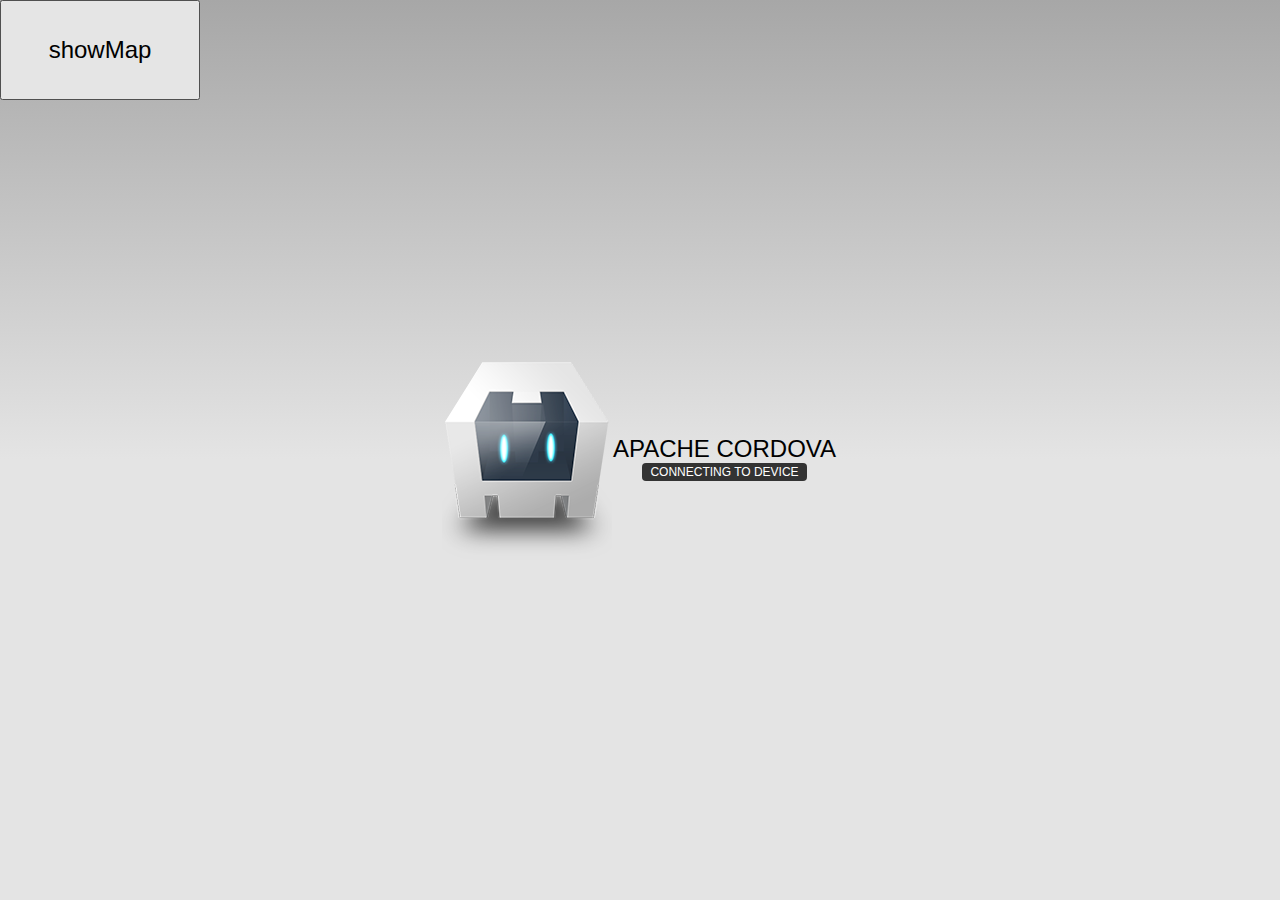
==== sample/index.html @ 878f74de "Semi working sample on iOS" ====
<!DOCTYPE html>
<!--
    Licensed to the Apache Software Foundation (ASF) under one
    or more contributor license agreements.  See the NOTICE file
    distributed with this work for additional information
    regarding copyright ownership.  The ASF licenses this file
    to you under the Apache License, Version 2.0 (the
    "License"); you may not use this file except in compliance
    with the License.  You may obtain a copy of the License at

    http://www.apache.org/licenses/LICENSE-2.0

    Unless required by applicable law or agreed to in writing,
    software distributed under the License is distributed on an
    "AS IS" BASIS, WITHOUT WARRANTIES OR CONDITIONS OF ANY
     KIND, either express or implied.  See the License for the
    specific language governing permissions and limitations
    under the License.
-->
<html>
    <head>
        <meta http-equiv="Content-Type" content="text/html; charset=UTF-8" />
        <meta name="format-detection" content="telephone=no" />
        <meta name="viewport" content="user-scalable=no, initial-scale=1, maximum-scale=1, minimum-scale=1, width=device-width, height=device-height, target-densitydpi=device-dpi" />
        <link rel="stylesheet" type="text/css" href="css/index.css" />
        <title>Hello World</title>
    </head>
    <body>
        <div class="app">
            <h1>Apache Cordova</h1>
            <div id="deviceready" class="blink">
                <p class="event listening">Connecting to Device</p>
                <p class="event received">Device is Ready</p>
            </div>
        </div>
        <script type="text/javascript" src="cordova-2.6.0.js"></script>
        <script type="text/javascript" src="js/MapKit.js"></script>
        <script type="text/javascript" src="js/index.js"></script>
        <script type="text/javascript">
            app.initialize();
        </script>
        <button id="show_map" onclick="app.showMap();">showMap</button>
        <button id="hide_map" onclick="app.hideMap();" style="display:none;">hideMap</button>
        <button id="clear_map_pins" onclick="app.clearMapPins();" style="display:none;">clearMapPins</button>
    </body>
</html>
---- sample/css/index.css ----
/*
 * Licensed to the Apache Software Foundation (ASF) under one
 * or more contributor license agreements.  See the NOTICE file
 * distributed with this work for additional information
 * regarding copyright ownership.  The ASF licenses this file
 * to you under the Apache License, Version 2.0 (the
 * "License"); you may not use this file except in compliance
 * with the License.  You may obtain a copy of the License at
 *
 * http://www.apache.org/licenses/LICENSE-2.0
 *
 * Unless required by applicable law or agreed to in writing,
 * software distributed under the License is distributed on an
 * "AS IS" BASIS, WITHOUT WARRANTIES OR CONDITIONS OF ANY
 * KIND, either express or implied.  See the License for the
 * specific language governing permissions and limitations
 * under the License.
 */
* {
    -webkit-tap-highlight-color: rgba(0,0,0,0); /* make transparent link selection, adjust last value opacity 0 to 1.0 */
}

body {
    -webkit-touch-callout: none;                /* prevent callout to copy image, etc when tap to hold */
    -webkit-text-size-adjust: none;             /* prevent webkit from resizing text to fit */
    -webkit-user-select: none;                  /* prevent copy paste, to allow, change 'none' to 'text' */
    background-color:#E4E4E4;
    background-image:linear-gradient(top, #A7A7A7 0%, #E4E4E4 51%);
    background-image:-webkit-linear-gradient(top, #A7A7A7 0%, #E4E4E4 51%);
    background-image:-ms-linear-gradient(top, #A7A7A7 0%, #E4E4E4 51%);
    background-image:-webkit-gradient(
        linear,
        left top,
        left bottom,
        color-stop(0, #A7A7A7),
        color-stop(0.51, #E4E4E4)
    );
    background-attachment:fixed;
    font-family:'HelveticaNeue-Light', 'HelveticaNeue', Helvetica, Arial, sans-serif;
    font-size:12px;
    height:100%;
    margin:0px;
    padding:0px;
    text-transform:uppercase;
    width:100%;
}

/* Portrait layout (default) */
.app {
    background:url(../img/logo.png) no-repeat center top; /* 170px x 200px */
    position:absolute;             /* position in the center of the screen */
    left:50%;
    top:50%;
    height:50px;                   /* text area height */
    width:225px;                   /* text area width */
    text-align:center;
    padding:180px 0px 0px 0px;     /* image height is 200px (bottom 20px are overlapped with text) */
    margin:-115px 0px 0px -112px;  /* offset vertical: half of image height and text area height */
                                   /* offset horizontal: half of text area width */
}

/* Landscape layout (with min-width) */
@media screen and (min-aspect-ratio: 1/1) and (min-width:400px) {
    .app {
        background-position:left center;
        padding:75px 0px 75px 170px;  /* padding-top + padding-bottom + text area = image height */
        margin:-90px 0px 0px -198px;  /* offset vertical: half of image height */
                                      /* offset horizontal: half of image width and text area width */
    }
}

h1 {
    font-size:24px;
    font-weight:normal;
    margin:0px;
    overflow:visible;
    padding:0px;
    text-align:center;
}

.event {
    border-radius:4px;
    -webkit-border-radius:4px;
    color:#FFFFFF;
    font-size:12px;
    margin:0px 30px;
    padding:2px 0px;
}

.event.listening {
    background-color:#333333;
    display:block;
}

.event.received {
    background-color:#4B946A;
    display:none;
}

@keyframes fade {
    from { opacity: 1.0; }
    50% { opacity: 0.4; }
    to { opacity: 1.0; }
}
 
@-webkit-keyframes fade {
    from { opacity: 1.0; }
    50% { opacity: 0.4; }
    to { opacity: 1.0; }
}
 
.blink {
    animation:fade 3000ms infinite;
    -webkit-animation:fade 3000ms infinite;
}

button {
  height: 100px;
  width: 200px;
  font-size: 24px;
}
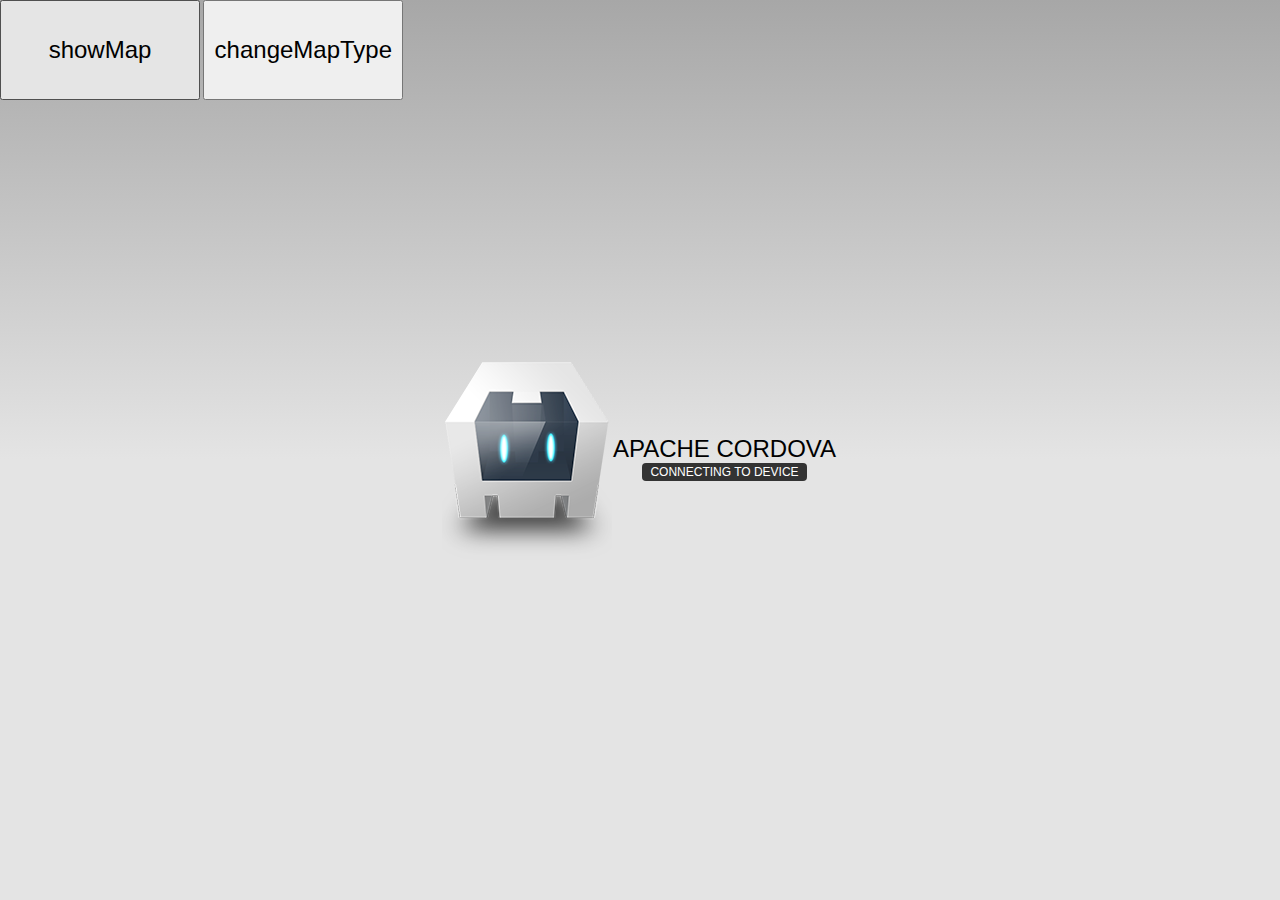
==== commit e7fe2d59: "Merge e402bb3aaf96d28b5979bfcefd9e605be31f8bc9 into 004453a303d5d81cc258acb62e3c5c7a8731db8a" ====
--- a/sample/index.html
+++ b/sample/index.html
@@ -40,6 +40,7 @@
             app.initialize();
         </script>
         <button id="show_map" onclick="app.showMap();">showMap</button>
+        <button id="show_map" onclick="app.changeMapType();">changeMapType</button>
         <button id="hide_map" onclick="app.hideMap();" style="display:none;">hideMap</button>
         <button id="clear_map_pins" onclick="app.clearMapPins();" style="display:none;">clearMapPins</button>
     </body>
